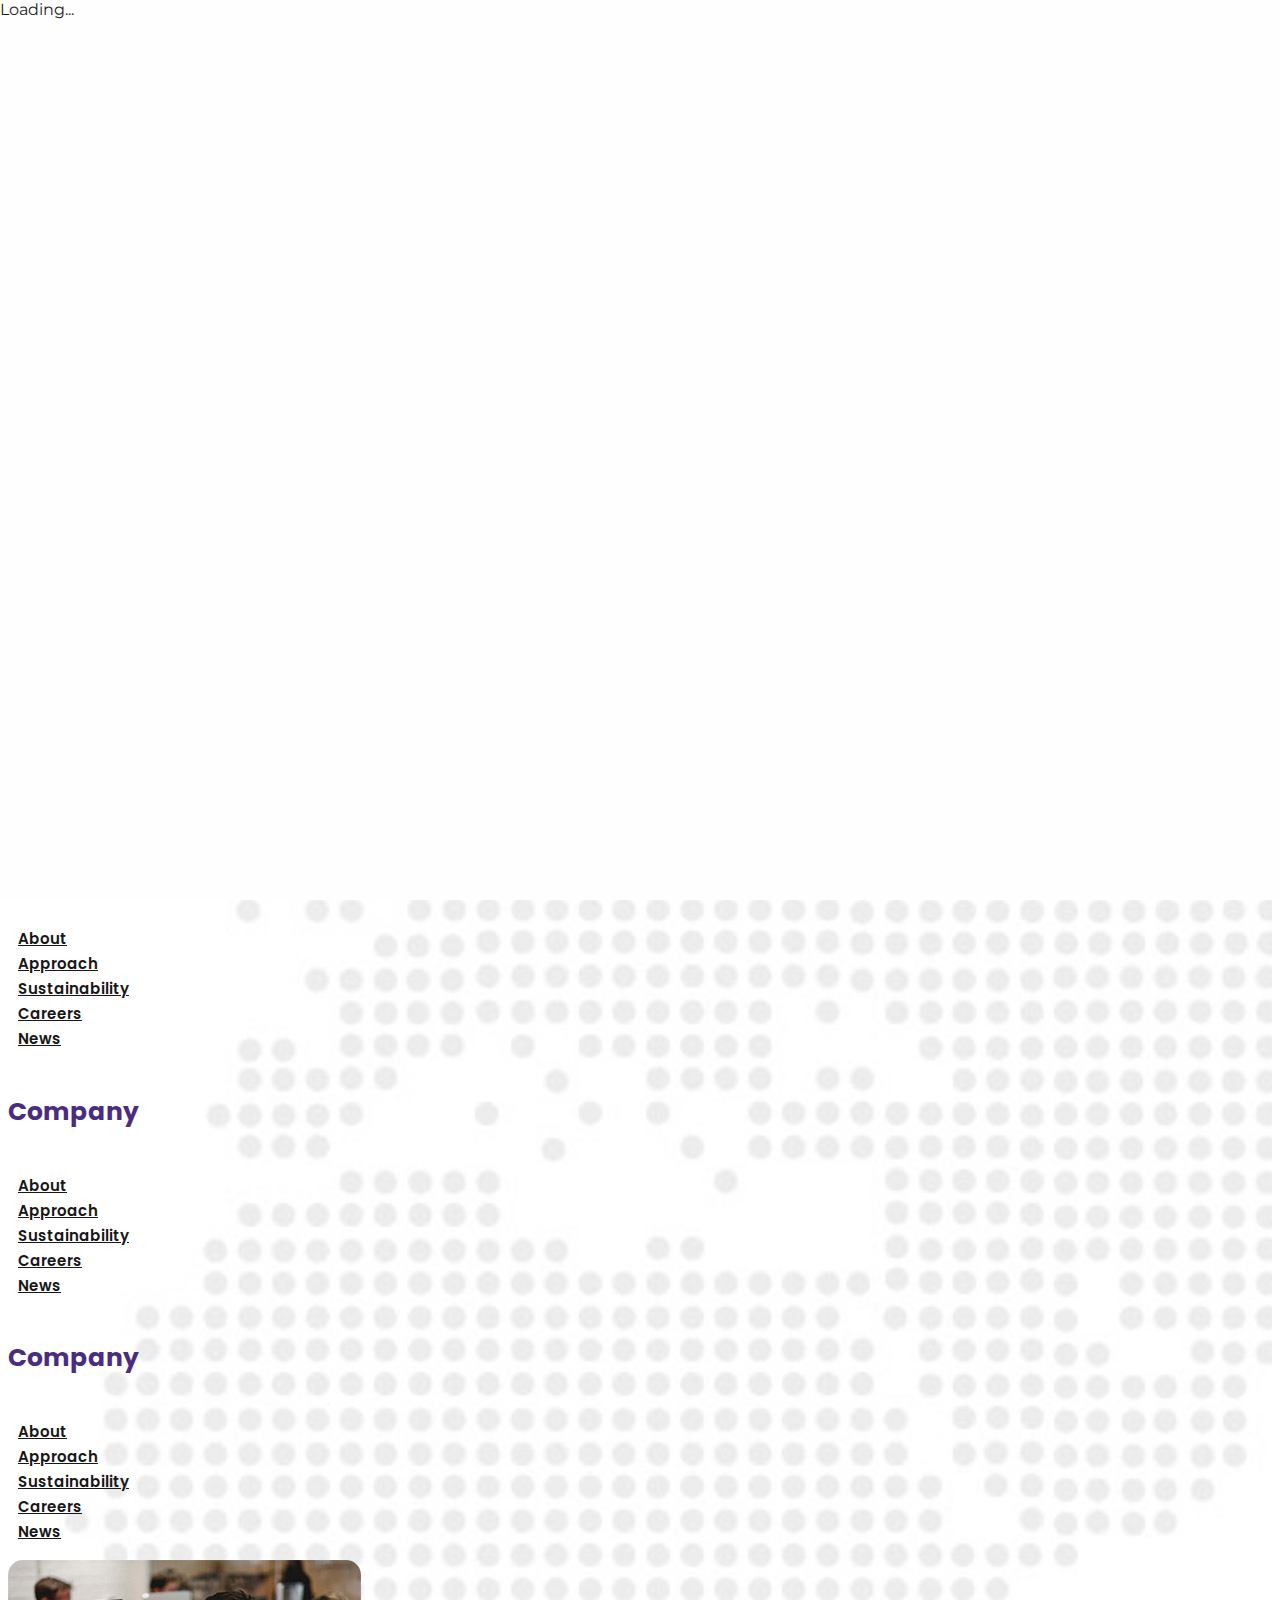
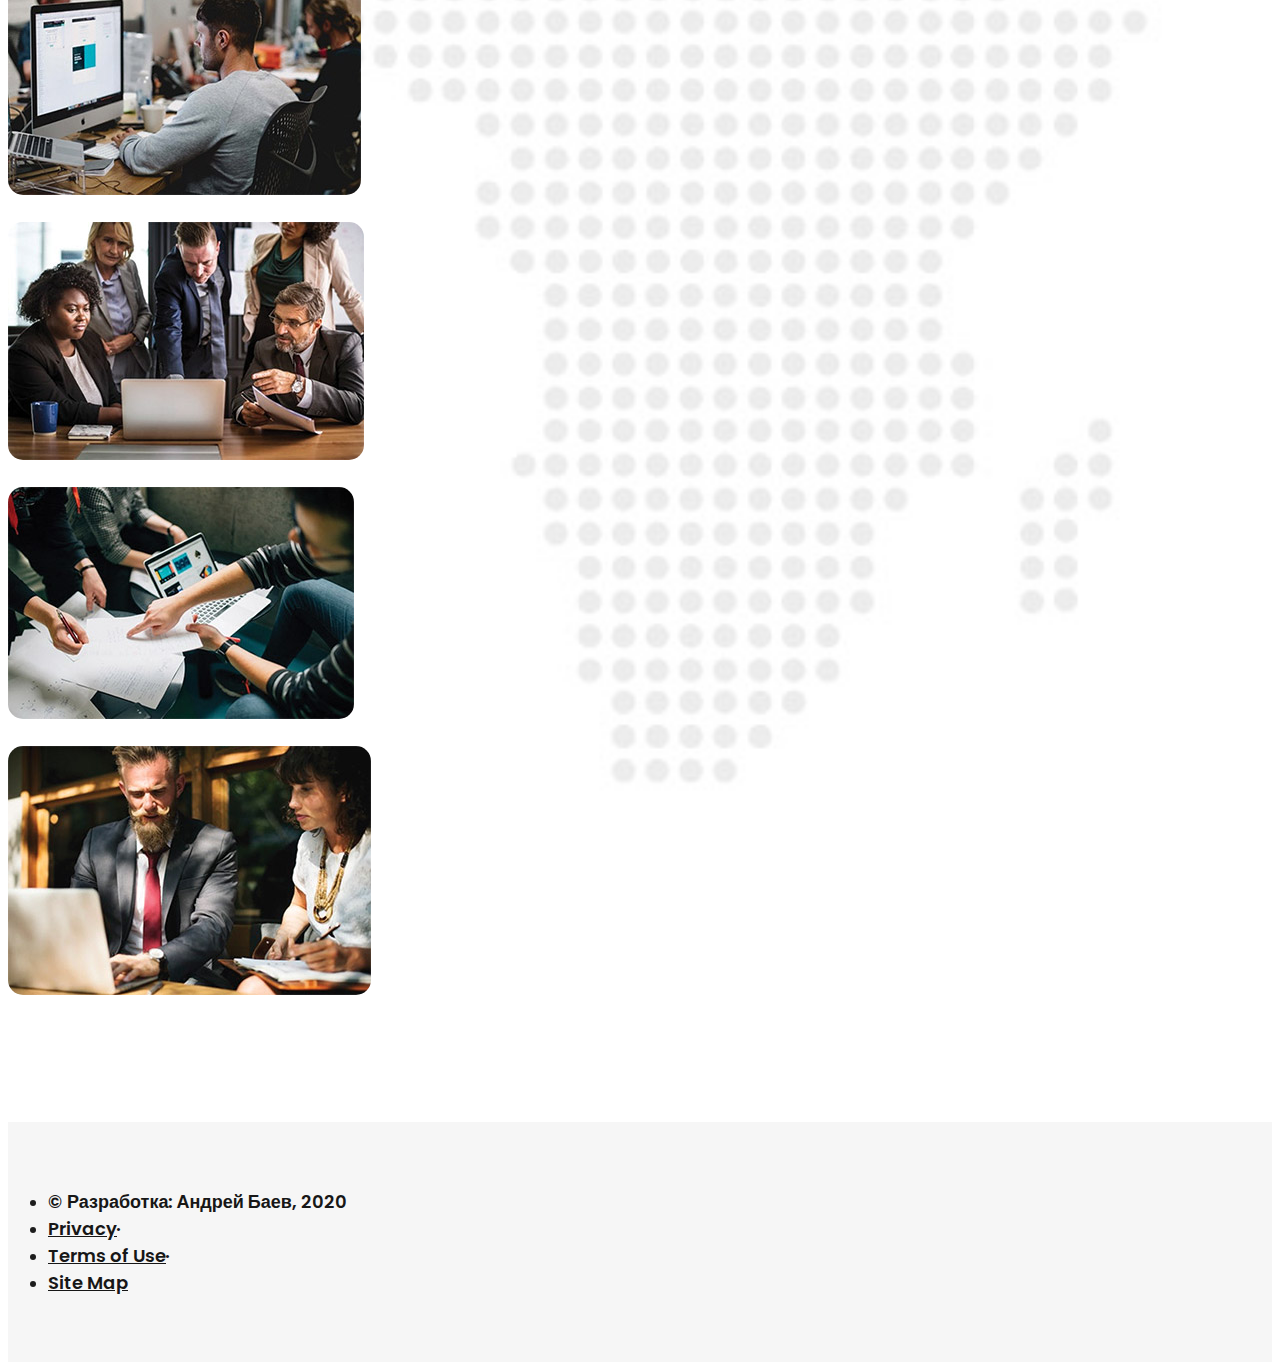
==== site/blog.html @ abc4abca "Lesson 26.0.0" ====
<!doctype html>
<html lang="en">
<head>
    <!-- Required meta tags -->
    <meta charset="utf-8">
    <meta name="viewport" content="width=device-width, initial-scale=1, shrink-to-fit=no">

    <!-- Bootstrap CSS -->
    <link rel="stylesheet" href="https://use.fontawesome.com/releases/v5.7.0/css/all.css" integrity="sha384-lZN37f5QGtY3VHgisS14W3ExzMWZxybE1SJSEsQp9S+oqd12jhcu+A56Ebc1zFSJ" crossorigin="anonymous">
    <link rel="stylesheet" href="https://cdn.jsdelivr.net/npm/bootstrap@4.5.3/dist/css/bootstrap.min.css" integrity="sha384-TX8t27EcRE3e/ihU7zmQxVncDAy5uIKz4rEkgIXeMed4M0jlfIDPvg6uqKI2xXr2" crossorigin="anonymous">
    <style>
        .preloader{
            position: fixed;
            top: 0;
            left: 0;
            right: 0;
            bottom: 0;
            z-index: 999;
            background-color: #fefefe;
        }
    </style>
    <link href="https://fonts.googleapis.com/css2?family=Montserrat:ital,wght@0,100;0,200;0,300;0,400;0,500;0,600;0,700;0,800;0,900;1,100;1,200;1,300;1,400;1,500;1,600;1,700;1,800;1,900&family=Poppins:ital,wght@0,100;0,200;0,300;0,400;0,500;0,600;0,700;0,800;0,900;1,100;1,200;1,300;1,500;1,600;1,700;1,800;1,900&display=swap" rel="stylesheet">
    <link rel="stylesheet" href="css/style.css">
    <link rel="stylesheet" href="css/baguetteBox.css">
    <title>Creative Agency</title>
</head>
<body>
<div class="preloader d-flex justify-content-center align-items-center">
    <div class="spinner-border text-danger" style="width: 10rem; height: 10rem; role="status" >
    <span class="sr-only">Loading...</span>
</div><!-----------END SPINNER--------------------->
</div><!----------------------------------------------END PRELOADER---------------------------------------------------->
<button class="scrollToTop"><i class="fas fa-angle-up"></i> </button>
<header >
    <nav class="navbar navbar-expand-lg navbar-dark bg-dark">
        <a class="navbar-brand" href="#"><img src="img/logo.png">BlueRex</a>
        <button class="navbar-toggler" type="button" data-toggle="collapse" data-target="#navbarSupportedContent" aria-controls="navbarSupportedContent" aria-expanded="false" aria-label="Toggle navigation">
            <i class="fas fa-bars"></i>
        </button>

        <div class="collapse navbar-collapse" id="navbarSupportedContent">
            <ul class="navbar-nav ml-auto">
                <li class="nav-item active">
                    <a class="nav-link" href="index.html">Home <span class="sr-only">(current)</span></a>
                </li>
                <li class="nav-item active">
                    <a class="nav-link" href="blog.html">Blog<span class="sr-only">(current)</span></a>
                </li>
                <li class="nav-item active">
                    <a class="nav-link" href="#">Features <span class="sr-only">(current)</span></a>
                </li>
                <li class="nav-item active">
                    <a class="nav-link" href="#">Product <span class="sr-only">(current)</span></a>
                </li>
                <li class="nav-item active">
                    <a class="nav-link" href="#">Rewiews <span class="sr-only">(current)</span></a>
                </li>
                <li class="nav-item active">
                    <a class="nav-link" href="#">Faq <span class="sr-only">(current)</span></a>
                </li>
                <li class="nav-item active">
                    <a class="nav-link" href="#">branding <span class="sr-only">(current)</span></a>
                <li class="nav-item active">

            </ul>

        </div>
    </nav>


</header><!--------------------------------END MAIN HEADER----------------------------------->
<section class="section-content">
    <div class="container">
        <div class="row">
            
        </div><!--------------------------END ROW------------------------------------>
    </div><!--------------------------------END CONTAINER-------------------------------->
</section>
<footer class="footer">
    <div class="container">
        <div class="row">
            <div class="col-md-6">
                <div class="container">
                    <div class="row">
                        <div class="col-6">
                            <h5>Company</h5>
                            <ul>
                                <li><a href="#">About</a> </li>
                                <li><a href="#">Approach</a> </li>
                                <li><a href="#">Sustainability</a> </li>
                                <li><a href="#">Careers</a> </li>
                                <li><a href="#">News</a> </li>
                            </ul>
                        </div>
                        <div class="col-6">
                            <h5>Company</h5>
                            <ul>
                                <li><a href="#">About</a> </li>
                                <li><a href="#">Approach</a> </li>
                                <li><a href="#">Sustainability</a> </li>
                                <li><a href="#">Careers</a> </li>
                                <li><a href="#">News</a> </li>
                            </ul>
                        </div>
                    </div><!--END ROW-->
                    <div class="row">
                        <div class="col-6">
                            <h5>Company</h5>
                            <ul>
                                <li><a href="#">About</a> </li>
                                <li><a href="#">Approach</a> </li>
                                <li><a href="#">Sustainability</a> </li>
                                <li><a href="#">Careers</a> </li>
                                <li><a href="#">News</a> </li>
                            </ul>
                        </div>
                        <div class="col-6">
                            <h5>Company</h5>
                            <ul>
                                <li><a href="#">About</a> </li>
                                <li><a href="#">Approach</a> </li>
                                <li><a href="#">Sustainability</a> </li>
                                <li><a href="#">Careers</a> </li>
                                <li><a href="#">News</a> </li>
                            </ul>
                        </div>
                    </div><!--END ROW-->
                </div><!---END CONTAINER-->
            </div><!----------------END COL------------------>
            <div class="col-md-6 footer-images">
                <div class="container">
                    <div class="row">
                        <div class="col-6"><img src="img/footerImage_1.jpg" alt="image-1"></div>
                        <div class="col-6"><img src="img/footerImage_2.jpg" alt="image-2"></div>
                    </div><!----------------------------End Row----------------------------->
                    <div class="row">
                        <div class="col-6"><img src="img/footerImage_3.jpg" alt="image-3"></div>
                        <div class="col-6"><img src="img/footerImage_4.jpg" alt="image-4"></div>
                    </div><!----------------------------End Row----------------------------->

                </div><!--end container-->

            </div><!----------------END COL-------------------->
        </div><!---------------END ROW------------------------>
    </div><!------------------End container---------------------------->
</footer><!----------------------------End Footer-------------------------------------->
<div class="copyright">
    <div class="container">
        <div class="row">
            <div class="col-md-12">
                <ul class="nav">
                    <li class="nav-item"><span class="nav-link">&copy; Разработка: Андрей Баев, 2020</span></li>
                    <li class="nav-item"><a class="nav-link" href="#">Privacy</a></li>
                    <li class="nav-item"><a class="nav-link" href="#">Terms of Use</a> </li>
                    <li class="nav-item"><a class="nav-link" href="#">Site Map</a> </li>
                </ul>
            </div>
        </div><!--end row-->
    </div><!---END CONTAINER--->
</div><!-----END COPYRIGHT----------->


<!-- Optional JavaScript; choose one of the two! -->

<!-- Option 1: jQuery and Bootstrap Bundle (includes Popper) -->

<script src="https://code.jquery.com/jquery-3.5.1.js" integrity="sha256-QWo7LDvxbWT2tbbQ97B53yJnYU3WhH/C8ycbRAkjPDc=" crossorigin="anonymous"></script>
<script src="https://cdn.jsdelivr.net/npm/popper.js@1.16.1/dist/umd/popper.min.js" integrity="sha384-9/reFTGAW83EW2RDu2S0VKaIzap3H66lZH81PoYlFhbGU+6BZp6G7niu735Sk7lN" crossorigin="anonymous"></script>
<script src="https://cdn.jsdelivr.net/npm/bootstrap@4.5.3/dist/js/bootstrap.min.js" integrity="sha384-w1Q4orYjBQndcko6MimVbzY0tgp4pWB4lZ7lr30WKz0vr/aWKhXdBNmNb5D92v7s" crossorigin="anonymous"></script>
<script src="js/main.js"></script>
<script src="js/baguetteBox.js"></script>
</body>
</html>
---- site/css/style.css ----
body{
    font-family: 'Montserrat', sans-serif;
    min-width: 320px;
    color: #1d1d1d;

}
img{
    max-width: 100%;
    height: auto;
}
section{
    padding: 100px  0;
}
h3{
    font-style: italic;
    font-size: 42px;
    font-family: 'Palatino Linotype', 'Book Antiqua' , Palatino, serif;
}
h4{
    font-weight: 600;
    font-size: 44px;
    margin-bottom: 20px;
}
/*==================================Header======================================================*/
.main-header{
    background: url("../img/main_1.jpg") center no-repeat;
    background-size: cover;
    height: 100vh;
    min-height: 700px;
    position: relative;
}
.main-header .navbar-toggler{
    color: #ffffff;
}
.main-header .navbar-brand, .main-header ul li a{
    color: #fff;
    font-weight: 600;
}
.main-header .navbar-brand{
    font-size: 41px;
}
.main-header ul li a{
    font-size: 17px;
}
.main-header ul li a::after{
    content: '';
    display: block;
    width: 100%;
    background-color: #fff;
    height: 1px;
    transform: scale(0);
    transition: all .3s;


}
.main-header ul li a:hover::after{
    transform: scale(1);
}
.main-header-text{
    position: absolute;
    top: 25%;
    left: 5%;
    max-width: 600px;
    color: #fff;
    padding: 25px;
}
.main-header-buttons{
    padding-left: 30px;
}
.btn{
    font-size: 15px;
    font-weight: 600;
    color: #fff;
    text-transform: uppercase;
}
.main-header-buttons .btn{
    height: 60px;
    padding-left: 40px;
    padding-right: 40px;
    margin-right: 20px;
    margin-top: 30px;
    opacity: 80%;
    box-shadow: 0 4px 16px rgba(0,0,0, .35);
    transition: all .5s;
}
.main-header-buttons .btn:hover{
    color: #fff;
    opacity: 1;
}
.btn-pink{
    background-color:#f42267 ;
}
.btn-violet{
    background-color: #69328e;
}
/*=========================================Section-Watch====================================*/
.section-watch {
    background: url("../img/map.jpg") center no-repeat;
    background-size: cover;
}
.section-watch h3, .section-watch h4{
    color: #484848;
}
.section-tabs .nav-pills{
    margin-bottom: 20px;
}
.section-tabs .nav-pills .nav-link{
    font-size: 13px;
    font-weight: 600;
    text-transform: uppercase;
    padding: 14px 30px;
    color: #484848;

}
.section-tabs .nav-pills .nav-item .nav-link.active{
    background-color: #f42267;
    color: #fff;
    box-shadow: 0 4px 16px rgba(0,0,0,.35);

}
.btn-shadow{
    box-shadow: 0 10px 0 #ff5990;
    border-radius: 10px;
    padding: 10px 25px;
    transition: all .5s;
}
.btn-shadow:hover{
    box-shadow: 0 5px 0 #ff5990;
    color: #fff;
    background-color: #da1757;
}
/*=================================Section-progress*=================================*/
.section-progress{
    background-color: #4b2d7f;
    color: #fff;
    font-size: 15px;
    padding: 0;
}
.section-progress i{
    font-size: 70px;
}
.section-progress .num{
    font-size: 50px;
    font-weight: 600;
    margin: 30px 0 20px;
}
.section-progress h4{
    font-size: 30px;
    height: 72px;
    overflow: hidden;
}
.section-progress .progress-item{
    padding-top: 80px;
    padding-bottom: 80px;
    transition: all .5s;
}
.section-progress .progress-item:hover{
    background-color: #3d2d69;
}

/*=================================Section-lets=================================*/
.section-lets{
    background: url("../img/story.png") center no-repeat;
    background-size: cover;
    color: #fff;
}

/*=================================section-design======================================*/
.section-design h3,
.section-design h4{
    color: #484848;
}
.section-design h3{
    font-size: 33px;
}
.section-design span i{
    font-size: 60px;
    background: linear-gradient(45deg, rgba(255,0,32,.7) 0%,rgba(68,26,130,.8) 100%);
    -webkit-background-clip: text;
    -webkit-text-fill-color: transparent;
    padding-left: 15px;
}
.section-design h2{
    font-size: 25px;
    font-weight: 600;
    color: #484848;
    margin: 10px 0;

}
.section-design p{
    font-size: 14px;
}
.embed-responsive{
    position: relative;
    border-radius: 10px;
}

#videoPlayBtn{
    width: 100%;
    height: 100%;
    z-index: 1000;
    position: absolute;
    top: 0;
    cursor: pointer;
    background: url(../img/play.png) center no-repeat;
}
/*=========================================Section-works========================================*/
.section-work{
    background-color: #f1f1f1;
}

.section-work .nav-pills{
    margin: 30px 0;
}
.gallery-item{
    margin-bottom: 20px;
}
.gallery a img{
    transition: all .5s;
}
.gallery a:hover img{
    box-shadow: 0 14px 30px -15px rgba(0, 0, 0, .75);
}
/*============================================Section-brands=========================================*/
.section-brands{
    background-color: #46317c;
}
.section-brands a{
    display: block;
    margin-top: 25px;
    margin-bottom: 25px;
}
/*============================================Section-reviews=========================================*/
.section-reviews{
    background: url("../img/bacground_review.jpg") center no-repeat;
    background-size: cover;
    padding-top: 20px;
    padding-bottom: 0;
}
.section-reviews .carousel-caption{
    top: 5%;
    bottom: auto;
    text-align: left;
}
.section-reviews .blockquote{
    font-style: italic;
    font-weight: 500;
    font-size: 22px;
    position: relative;
    padding-left: 40px;
    margin-top: 70px;
}
.section-reviews .blockquote::before{
    content: '\201C';
    float: left;
    font-size: 150px;
    font-weight: 500;
    font-style: italic;
    color: #f42267;
    position: absolute;
    top: -80px;
    left: -33px;
}
/*============================================Section-form=========================================*/
.section-form{
    background: url("../img/background_fofm.jpg") center no-repeat;
    background-size: cover;
    color: #ffffff;

}
.section-form h5{
    font-size: 30px;
    font-weight: 600;
    margin-bottom: 20px;
}
.section-form form{
    margin-top: 50px;
}
.section-form .btn-violet{
    background-color: #4b2d7f;
}
.btn-violet.btn-shadow{
    box-shadow: 0 7px 0px #a57ee9;
}
.btn-violet.btn-shadow:hover{
    background: #3a2362;
    box-shadow: 0 5px 0px #a57ee9;
}
.section-form .form-control{
    height: 51px;
    background-color: rgba(255,255,255,.35);
    color: #fff;
    border: 0;
    padding-left: 40px;
    padding-right: 40px;
    margin-bottom: 20px;
}
.section-form .form-control::placeholder{
    color: #fff;
}
.section-form .form-control:focus{
    box-shadow: 0 0 0 .2rem rgba(255,255,255,.25);
}
/*==============================section-social==================================*/
.section-social{
    background-color: #46317c;
    color: #fff;
}
.section-social h5{
    font-size: 30px;
    font-weight: 600;
}
.section-social a{
    color: #fff;
    display: block;
    margin-bottom: 20px;
}
/*=============================================FOOTER======================================================*/
.footer {
    background: url("../img/map.jpg") center no-repeat;
    background-size: cover;
    padding: 100px 0;
    font-family: Poppins, sans-serif;

}
.footer h5{
    font-size: 25px;
    color: #4b2d7f;
    font-weight: 700;
}
.footer ul{
    list-style: none;
    padding-left: 10px;

}
.footer ul li a{
    font-size: 15px;
    font-weight: 600;
    color: #171717;
}
.footer-images img{
    margin-bottom: 20px;
    border-radius: 15px;
}
.copyright{
    background-color: #f6f6f6;
    padding: 50px 0;
    font-family: Poppins, sans-serif;
}
.copyright a, .copyright span{
    color: #171717;
    font-size: 18px;
    font-weight: 600;
    position: relative;
}
.copyright a:hover{
    text-decoration: underline;

}
.copyright li a::after,.copyright li span::after{
    content: '\00B7';
    position: absolute;
    right: -3px;
}
.copyright li:last-child a::after,.copyright :last-child span::after{
    content: '';
}
/*========================================TO TOP======================================*/
.scrollToTop{
    position: fixed;
    bottom: 60px;
    right: 50px;
    border-radius: 4px;
    display: none;
    font-size: 32px;
    height: 50px;
    width: 50px;
    z-index: 1001;
    color: #fff;
    transition: all .5s;
    background-color: #da1757;
    border: 0;
    cursor: pointer;
}
.scrollToTop:hover{
    background-color: #fff;
    text-decoration: none;
    outline: none;
    color: #da1757;
    border: 1px solid #da1757;
}














/*  Large Device, Wide screens */
@media only screen and (max-width: 1200px) {

}

/* Medium Device, Desktops */
@media only screen and (max-width : 992px) {
    .main-header-text{
        background-color: rgba(0,0,0,.3);
    }
    section,
    .footer{
        padding: 50px 0;
    }
    .copyright{
        padding: 25px 0;
    }
    .section-reviews h3,
    .section-reviews h4{
        font-size: 25px;
    }
    .section-reviews .blockquote{
        font-size: 17px;
        padding-left: 20px;
        margin-top: 40px;
    }
    .section-reviews .blockquote::before{
        font-size: 100px;
        top: -40px;
    }
}

@media only screen and (max-width: 991px) {
    .main-header .navbar-nav{
        background: linear-gradient(45deg, #ed1b33 0%,#442e82 100%); /* W3C, IE10+, FF16+, Chrome26+, Opera12+, Safari7+ */
        position: relative;
        z-index: 1;
        padding: 0 15px;
    }
}



/* Small Devices, Tablets */
@media only screen and (max-width: 768px) {
    .main-header-text{
        left: 0;
        margin: 0 20px;
        max-width: 100%;
    }
    h3, h4{
        font-size: 30px;
    }
    .section-progress .progress-item{
        padding-top: 40px;
        padding-bottom: 40px;
    }

}
@media only screen and (max-width: 600px) {
    .main-header-text{
        top: 90px;
    }
    .main-header-buttons .btn{
        display: block;
        width: 100%;
        margin-bottom: 5px;

    }
    .main-header-buttons .btn:last-child{
        margin-top: 0;
        margin-bottom: 15px;
    }
    .btn-shadow{
        box-shadow: 0 5px 0 #ff5990;
        border-radius: 10px;
        padding: 10px 15px;
        transition: all .5s;

    }

    @media only screen and (max-width: 576px ){
        .section-reviews .carousel-caption{
            position:static;
            width: 70%;
            margin: auto;
        }
    }
}


    /* Extra Small Devices, Phones */
    @media only screen and (max-width: 480px) {
        .section-tabs .nav-pills .nav-link{
            padding: 8px 16px;

        }
        .section-tabs .nav-pills .nav-item{
            width: 100%;
            text-align: center;
        }

    }
    @media only screen and (max-width: 380px) {
        .main-header .navbar-brand {
            font-size: 30px;
        }


    }
---- site/css/baguetteBox.css ----
/*!
 * baguetteBox.js
 * @author  feimosi
 * @version 1.11.1
 * @url https://github.com/feimosi/baguetteBox.js
 */#baguetteBox-overlay{display:none;opacity:0;position:fixed;overflow:hidden;top:0;left:0;width:100%;height:100%;z-index:1000000;background-color:#222;background-color:rgba(0,0,0,.8);-webkit-transition:opacity .5s ease;transition:opacity .5s ease}#baguetteBox-overlay.visible{opacity:1}#baguetteBox-overlay .full-image{display:inline-block;position:relative;width:100%;height:100%;text-align:center}#baguetteBox-overlay .full-image figure{display:inline;margin:0;height:100%}#baguetteBox-overlay .full-image img{display:inline-block;width:auto;height:auto;max-height:100%;max-width:100%;vertical-align:middle;-webkit-box-shadow:0 0 8px rgba(0,0,0,.6);-moz-box-shadow:0 0 8px rgba(0,0,0,.6);box-shadow:0 0 8px rgba(0,0,0,.6)}#baguetteBox-overlay .full-image figcaption{display:block;position:absolute;bottom:0;width:100%;text-align:center;line-height:1.8;white-space:normal;color:#ccc;background-color:#000;background-color:rgba(0,0,0,.6);font-family:sans-serif}#baguetteBox-overlay .full-image:before{content:"";display:inline-block;height:50%;width:1px;margin-right:-1px}#baguetteBox-slider{position:absolute;left:0;top:0;height:100%;width:100%;white-space:nowrap;-webkit-transition:left .4s ease,-webkit-transform .4s ease;transition:left .4s ease,-webkit-transform .4s ease;transition:left .4s ease,transform .4s ease;transition:left .4s ease,transform .4s ease,-webkit-transform .4s ease,-moz-transform .4s ease}#baguetteBox-slider.bounce-from-right{-webkit-animation:bounceFromRight .4s ease-out;animation:bounceFromRight .4s ease-out}#baguetteBox-slider.bounce-from-left{-webkit-animation:bounceFromLeft .4s ease-out;animation:bounceFromLeft .4s ease-out}@-webkit-keyframes bounceFromRight{0%,100%{margin-left:0}50%{margin-left:-30px}}@keyframes bounceFromRight{0%,100%{margin-left:0}50%{margin-left:-30px}}@-webkit-keyframes bounceFromLeft{0%,100%{margin-left:0}50%{margin-left:30px}}@keyframes bounceFromLeft{0%,100%{margin-left:0}50%{margin-left:30px}}.baguetteBox-button#next-button,.baguetteBox-button#previous-button{top:50%;top:calc(50% - 30px);width:44px;height:60px}.baguetteBox-button{position:absolute;cursor:pointer;outline:0;padding:0;margin:0;border:0;-moz-border-radius:15%;border-radius:15%;background-color:#323232;background-color:rgba(50,50,50,.5);color:#ddd;font:1.6em sans-serif;-webkit-transition:background-color .4s ease;transition:background-color .4s ease}.baguetteBox-button:focus,.baguetteBox-button:hover{background-color:rgba(50,50,50,.9)}.baguetteBox-button#next-button{right:2%}.baguetteBox-button#previous-button{left:2%}.baguetteBox-button#close-button{top:20px;right:2%;right:calc(2% + 6px);width:30px;height:30px}.baguetteBox-button svg{position:absolute;left:0;top:0}.baguetteBox-spinner{width:40px;height:40px;display:inline-block;position:absolute;top:50%;left:50%;margin-top:-20px;margin-left:-20px}.baguetteBox-double-bounce1,.baguetteBox-double-bounce2{width:100%;height:100%;-moz-border-radius:50%;border-radius:50%;background-color:#fff;opacity:.6;position:absolute;top:0;left:0;-webkit-animation:bounce 2s infinite ease-in-out;animation:bounce 2s infinite ease-in-out}.baguetteBox-double-bounce2{-webkit-animation-delay:-1s;animation-delay:-1s}@-webkit-keyframes bounce{0%,100%{-webkit-transform:scale(0);transform:scale(0)}50%{-webkit-transform:scale(1);transform:scale(1)}}@keyframes bounce{0%,100%{-webkit-transform:scale(0);-moz-transform:scale(0);transform:scale(0)}50%{-webkit-transform:scale(1);-moz-transform:scale(1);transform:scale(1)}}
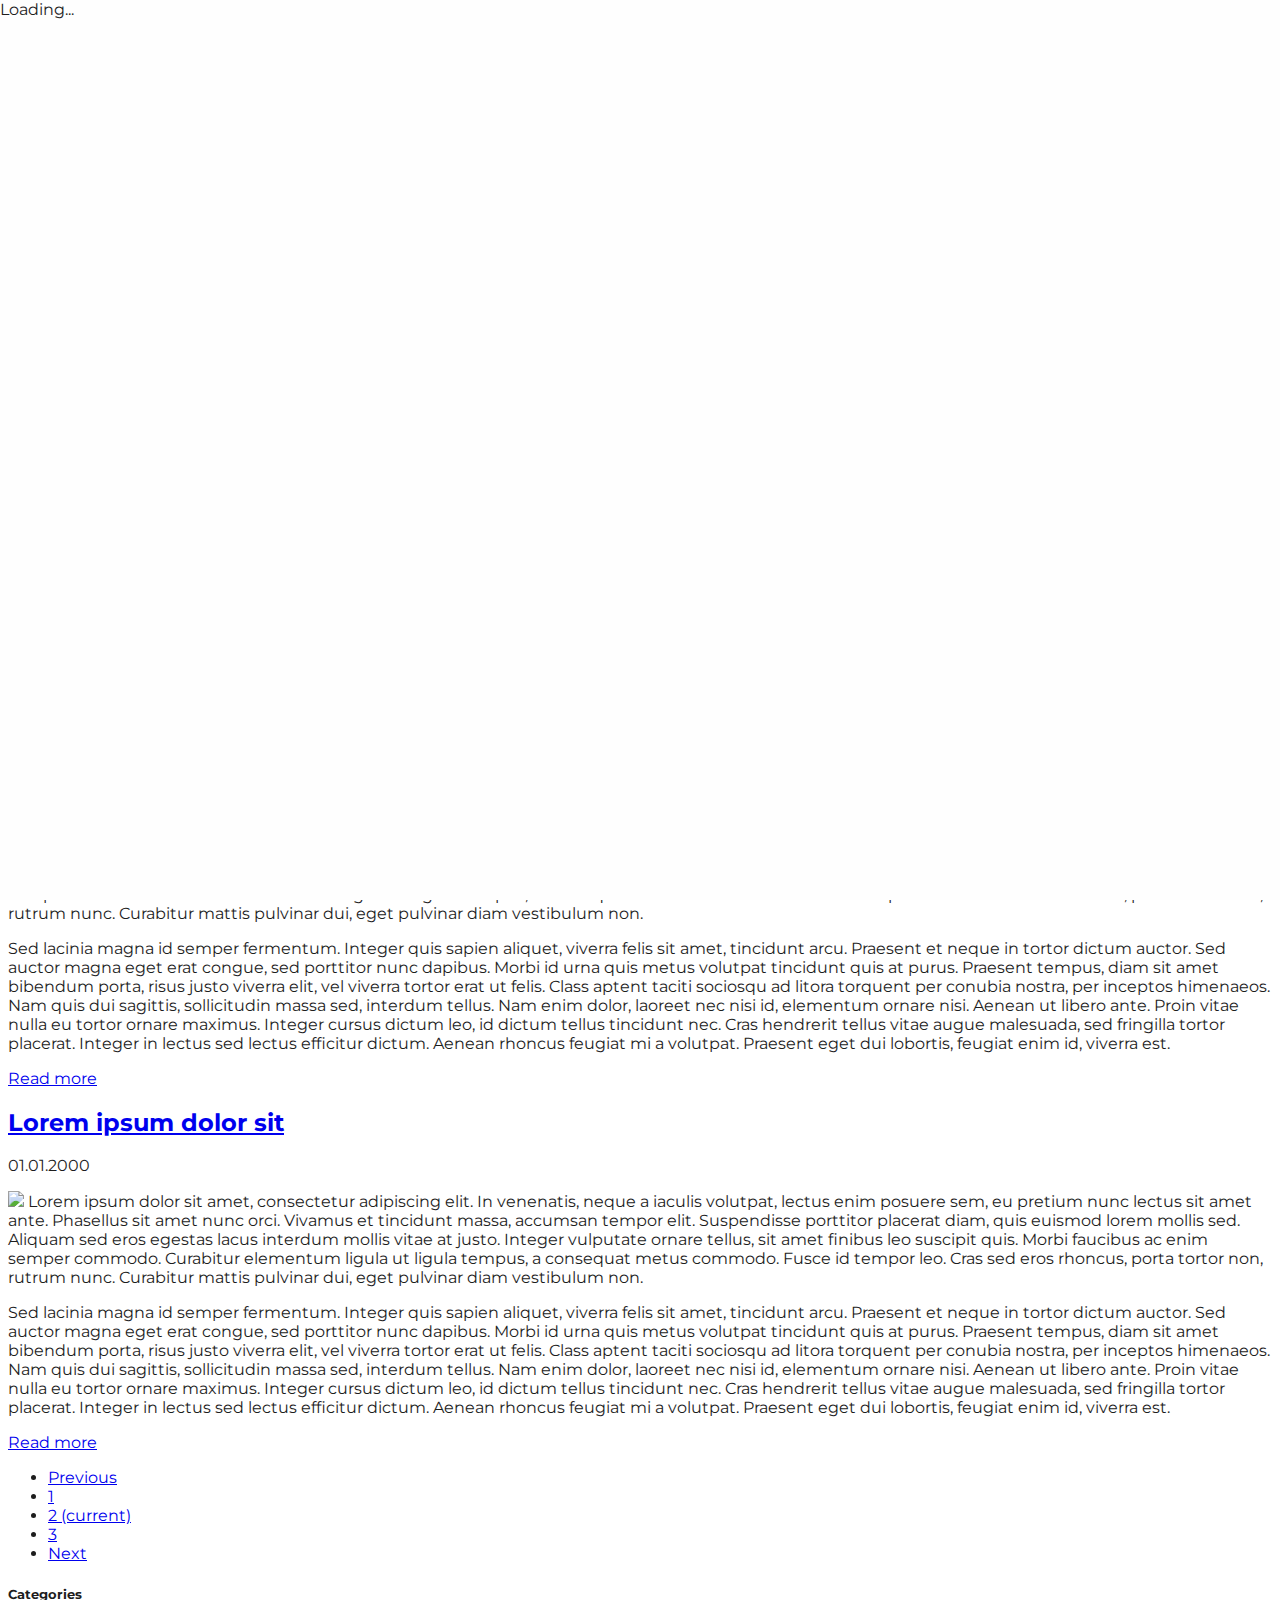
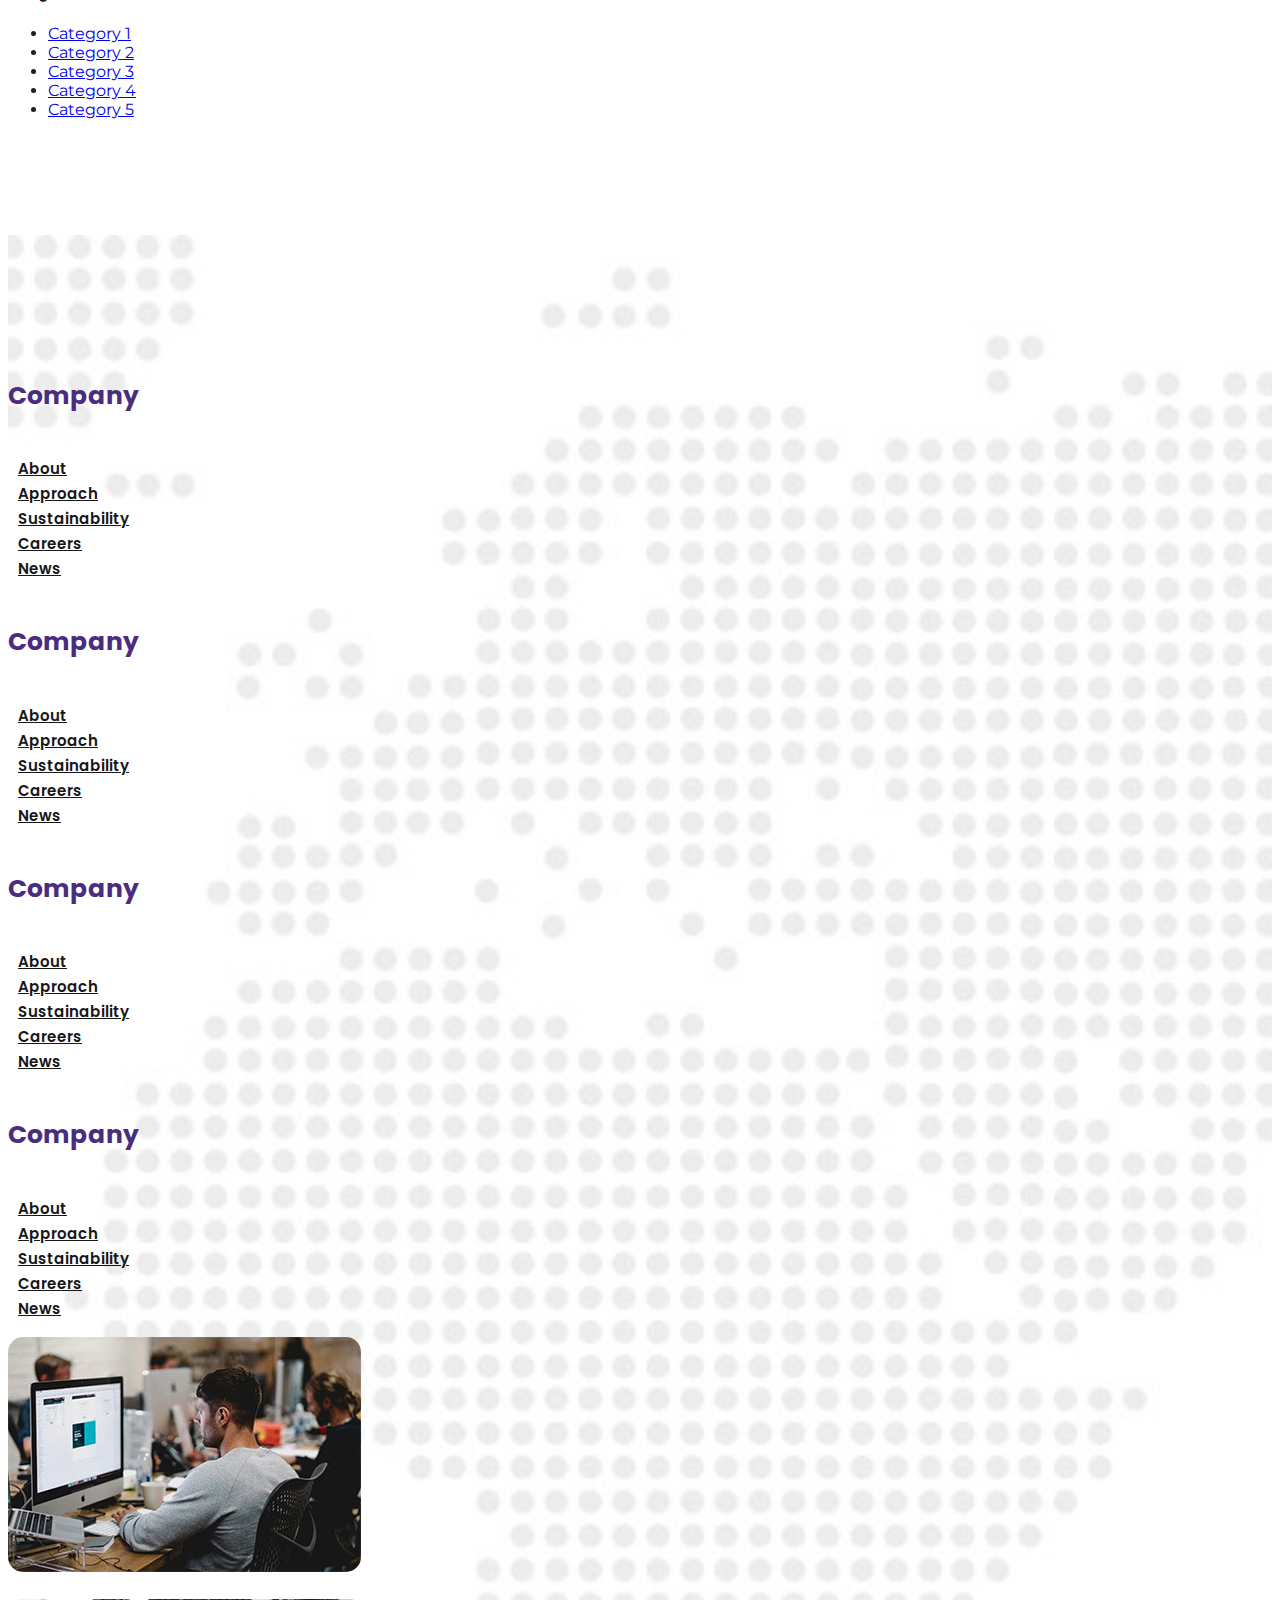
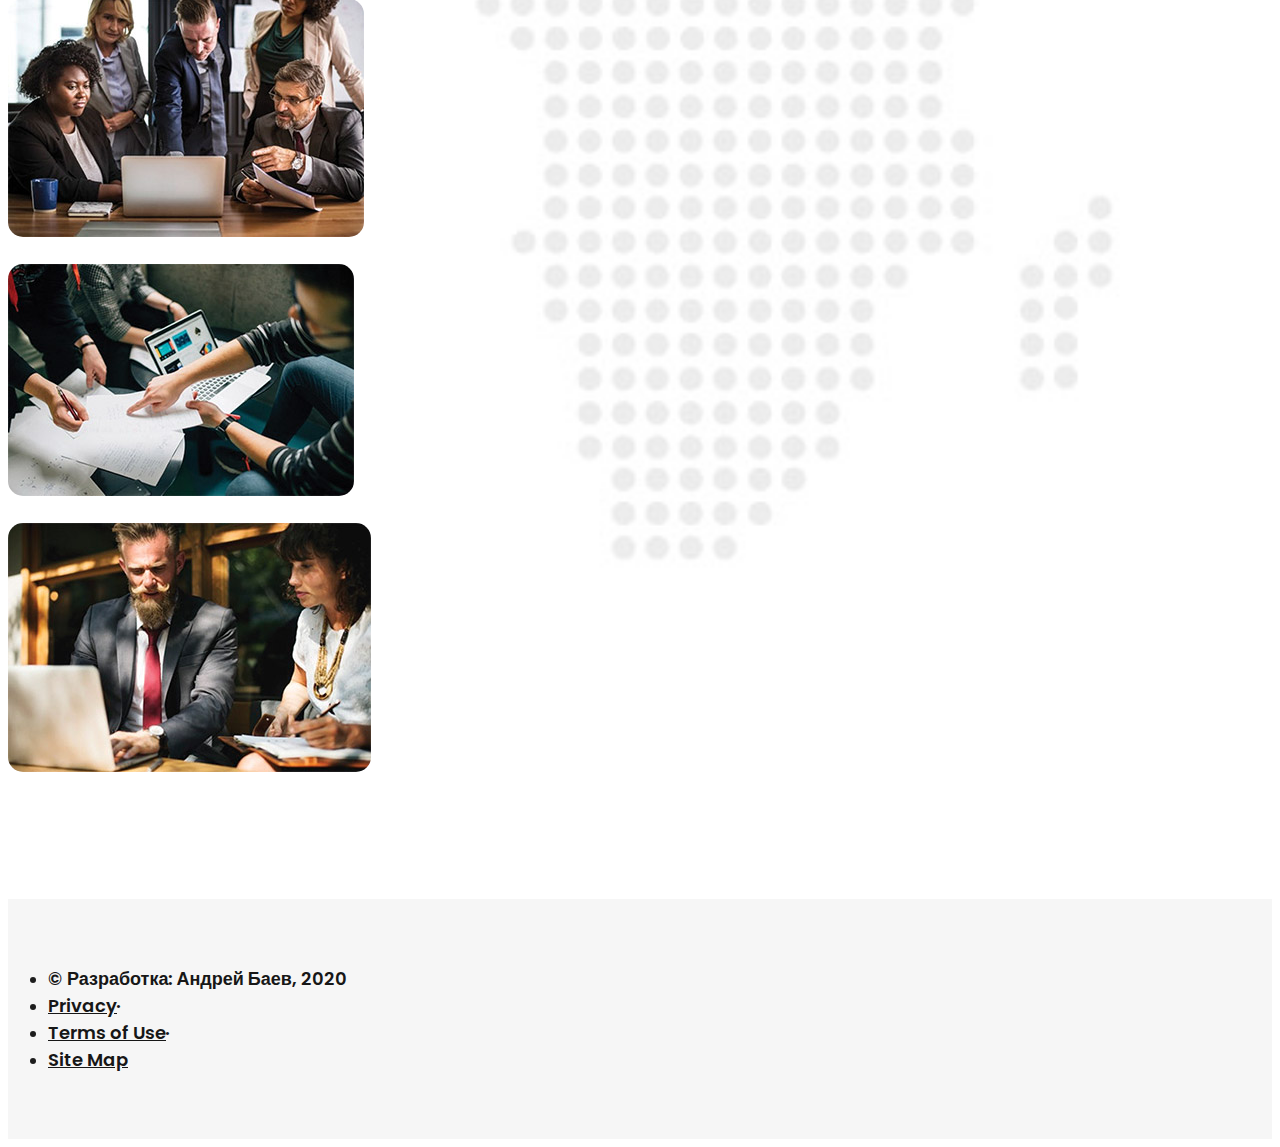
==== commit b842d021: "Lesson 26.1.0" ====
--- a/site/blog.html
+++ b/site/blog.html
@@ -72,7 +72,80 @@
 <section class="section-content">
     <div class="container">
         <div class="row">
-            
+            <div class="col-md-8">
+                <article class="article-preview">
+                    <h2><a href="single.html">Lorem ipsum dolor sit</a> </h2>
+                    <p><span class="article-date"><i class="far fa-calendar-alt"></i>01.01.2000</span> </p>
+                    <div class="article-excerpt">
+                        <p><a href="single.html"><img src="https://picsum.photos/id/1/250/170" class="thumb"></a>
+                            Lorem ipsum dolor sit amet, consectetur adipiscing elit. In venenatis, neque a iaculis volutpat, lectus enim posuere sem, eu pretium nunc lectus sit amet ante. Phasellus sit amet nunc orci. Vivamus et tincidunt massa, accumsan tempor elit. Suspendisse porttitor placerat diam, quis euismod lorem mollis sed. Aliquam sed eros egestas lacus interdum mollis vitae at justo. Integer vulputate ornare tellus, sit amet finibus leo suscipit quis. Morbi faucibus ac enim semper commodo. Curabitur elementum ligula ut ligula tempus, a consequat metus commodo. Fusce id tempor leo. Cras sed eros rhoncus, porta tortor non, rutrum nunc. Curabitur mattis pulvinar dui, eget pulvinar diam vestibulum non.
+                        </p>
+                        <p>
+                            Sed lacinia magna id semper fermentum. Integer quis sapien aliquet, viverra felis sit amet, tincidunt arcu. Praesent et neque in tortor dictum auctor. Sed auctor magna eget erat congue, sed porttitor nunc dapibus. Morbi id urna quis metus volutpat tincidunt quis at purus. Praesent tempus, diam sit amet bibendum porta, risus justo viverra elit, vel viverra tortor erat ut felis. Class aptent taciti sociosqu ad litora torquent per conubia nostra, per inceptos himenaeos. Nam quis dui sagittis, sollicitudin massa sed, interdum tellus. Nam enim dolor, laoreet nec nisi id, elementum ornare nisi. Aenean ut libero ante. Proin vitae nulla eu tortor ornare maximus. Integer cursus dictum leo, id dictum tellus tincidunt nec. Cras hendrerit tellus vitae augue malesuada, sed fringilla tortor placerat. Integer in lectus sed lectus efficitur dictum. Aenean rhoncus feugiat mi a volutpat. Praesent eget dui lobortis, feugiat enim id, viverra est.
+                        </p>
+                        <p>
+                            <a href="single.html" class="more">Read more</a>
+                        </p>
+                    </div>
+                </article><!-----------------END ARTICLE-PREVIEW---------------------->
+                <article class="article-preview">
+                    <h2><a href="single.html">Lorem ipsum dolor sit</a> </h2>
+                    <p><span class="article-date"><i class="far fa-calendar-alt"></i>01.01.2000</span> </p>
+                    <div class="article-excerpt">
+                        <p><a href="single.html"><img src="https://picsum.photos/id/1/250/170" class="thumb"></a>
+                            Lorem ipsum dolor sit amet, consectetur adipiscing elit. In venenatis, neque a iaculis volutpat, lectus enim posuere sem, eu pretium nunc lectus sit amet ante. Phasellus sit amet nunc orci. Vivamus et tincidunt massa, accumsan tempor elit. Suspendisse porttitor placerat diam, quis euismod lorem mollis sed. Aliquam sed eros egestas lacus interdum mollis vitae at justo. Integer vulputate ornare tellus, sit amet finibus leo suscipit quis. Morbi faucibus ac enim semper commodo. Curabitur elementum ligula ut ligula tempus, a consequat metus commodo. Fusce id tempor leo. Cras sed eros rhoncus, porta tortor non, rutrum nunc. Curabitur mattis pulvinar dui, eget pulvinar diam vestibulum non.
+                        </p>
+                        <p>
+                            Sed lacinia magna id semper fermentum. Integer quis sapien aliquet, viverra felis sit amet, tincidunt arcu. Praesent et neque in tortor dictum auctor. Sed auctor magna eget erat congue, sed porttitor nunc dapibus. Morbi id urna quis metus volutpat tincidunt quis at purus. Praesent tempus, diam sit amet bibendum porta, risus justo viverra elit, vel viverra tortor erat ut felis. Class aptent taciti sociosqu ad litora torquent per conubia nostra, per inceptos himenaeos. Nam quis dui sagittis, sollicitudin massa sed, interdum tellus. Nam enim dolor, laoreet nec nisi id, elementum ornare nisi. Aenean ut libero ante. Proin vitae nulla eu tortor ornare maximus. Integer cursus dictum leo, id dictum tellus tincidunt nec. Cras hendrerit tellus vitae augue malesuada, sed fringilla tortor placerat. Integer in lectus sed lectus efficitur dictum. Aenean rhoncus feugiat mi a volutpat. Praesent eget dui lobortis, feugiat enim id, viverra est.
+                        </p>
+                        <p>
+                            <a href="single.html" class="more">Read more</a>
+                        </p>
+                    </div>
+                </article><!-----------------END ARTICLE-PREVIEW---------------------->
+                <article class="article-preview">
+                    <h2><a href="single.html">Lorem ipsum dolor sit</a> </h2>
+                    <p><span class="article-date"><i class="far fa-calendar-alt"></i>01.01.2000</span> </p>
+                    <div class="article-excerpt">
+                        <p><a href="single.html"><img src="https://picsum.photos/id/1/250/170" class="thumb"></a>
+                            Lorem ipsum dolor sit amet, consectetur adipiscing elit. In venenatis, neque a iaculis volutpat, lectus enim posuere sem, eu pretium nunc lectus sit amet ante. Phasellus sit amet nunc orci. Vivamus et tincidunt massa, accumsan tempor elit. Suspendisse porttitor placerat diam, quis euismod lorem mollis sed. Aliquam sed eros egestas lacus interdum mollis vitae at justo. Integer vulputate ornare tellus, sit amet finibus leo suscipit quis. Morbi faucibus ac enim semper commodo. Curabitur elementum ligula ut ligula tempus, a consequat metus commodo. Fusce id tempor leo. Cras sed eros rhoncus, porta tortor non, rutrum nunc. Curabitur mattis pulvinar dui, eget pulvinar diam vestibulum non.
+                        </p>
+                        <p>
+                            Sed lacinia magna id semper fermentum. Integer quis sapien aliquet, viverra felis sit amet, tincidunt arcu. Praesent et neque in tortor dictum auctor. Sed auctor magna eget erat congue, sed porttitor nunc dapibus. Morbi id urna quis metus volutpat tincidunt quis at purus. Praesent tempus, diam sit amet bibendum porta, risus justo viverra elit, vel viverra tortor erat ut felis. Class aptent taciti sociosqu ad litora torquent per conubia nostra, per inceptos himenaeos. Nam quis dui sagittis, sollicitudin massa sed, interdum tellus. Nam enim dolor, laoreet nec nisi id, elementum ornare nisi. Aenean ut libero ante. Proin vitae nulla eu tortor ornare maximus. Integer cursus dictum leo, id dictum tellus tincidunt nec. Cras hendrerit tellus vitae augue malesuada, sed fringilla tortor placerat. Integer in lectus sed lectus efficitur dictum. Aenean rhoncus feugiat mi a volutpat. Praesent eget dui lobortis, feugiat enim id, viverra est.
+                        </p>
+                        <p>
+                            <a href="single.html" class="more">Read more</a>
+                        </p>
+                    </div>
+                </article><!-----------------END ARTICLE-PREVIEW---------------------->
+                <nav aria-label="...">
+                    <ul class="pagination">
+                        <li class="page-item disabled">
+                            <a class="page-link" href="#" tabindex="-1" aria-disabled="true">Previous</a>
+                        </li>
+                        <li class="page-item"><a class="page-link" href="#">1</a></li>
+                        <li class="page-item active" aria-current="page">
+                            <a class="page-link" href="#">2 <span class="sr-only">(current)</span></a>
+                        </li>
+                        <li class="page-item"><a class="page-link" href="#">3</a></li>
+                        <li class="page-item">
+                            <a class="page-link" href="#">Next</a>
+                        </li>
+                    </ul>
+                </nav>
+            </div>
+            <div class="col-md-4">
+                <div class="sidebar-widget widget-category">
+                    <h5>Categories</h5>
+                    <ul>
+                        <li><a href="#">Category 1</a> </li>
+                        <li><a href="#">Category 2</a> </li>
+                        <li><a href="#">Category 3</a> </li>
+                        <li><a href="#">Category 4</a> </li>
+                        <li><a href="#">Category 5</a> </li>
+                    </ul>
+                </div>
+            </div>
         </div><!--------------------------END ROW------------------------------------>
     </div><!--------------------------------END CONTAINER-------------------------------->
 </section>
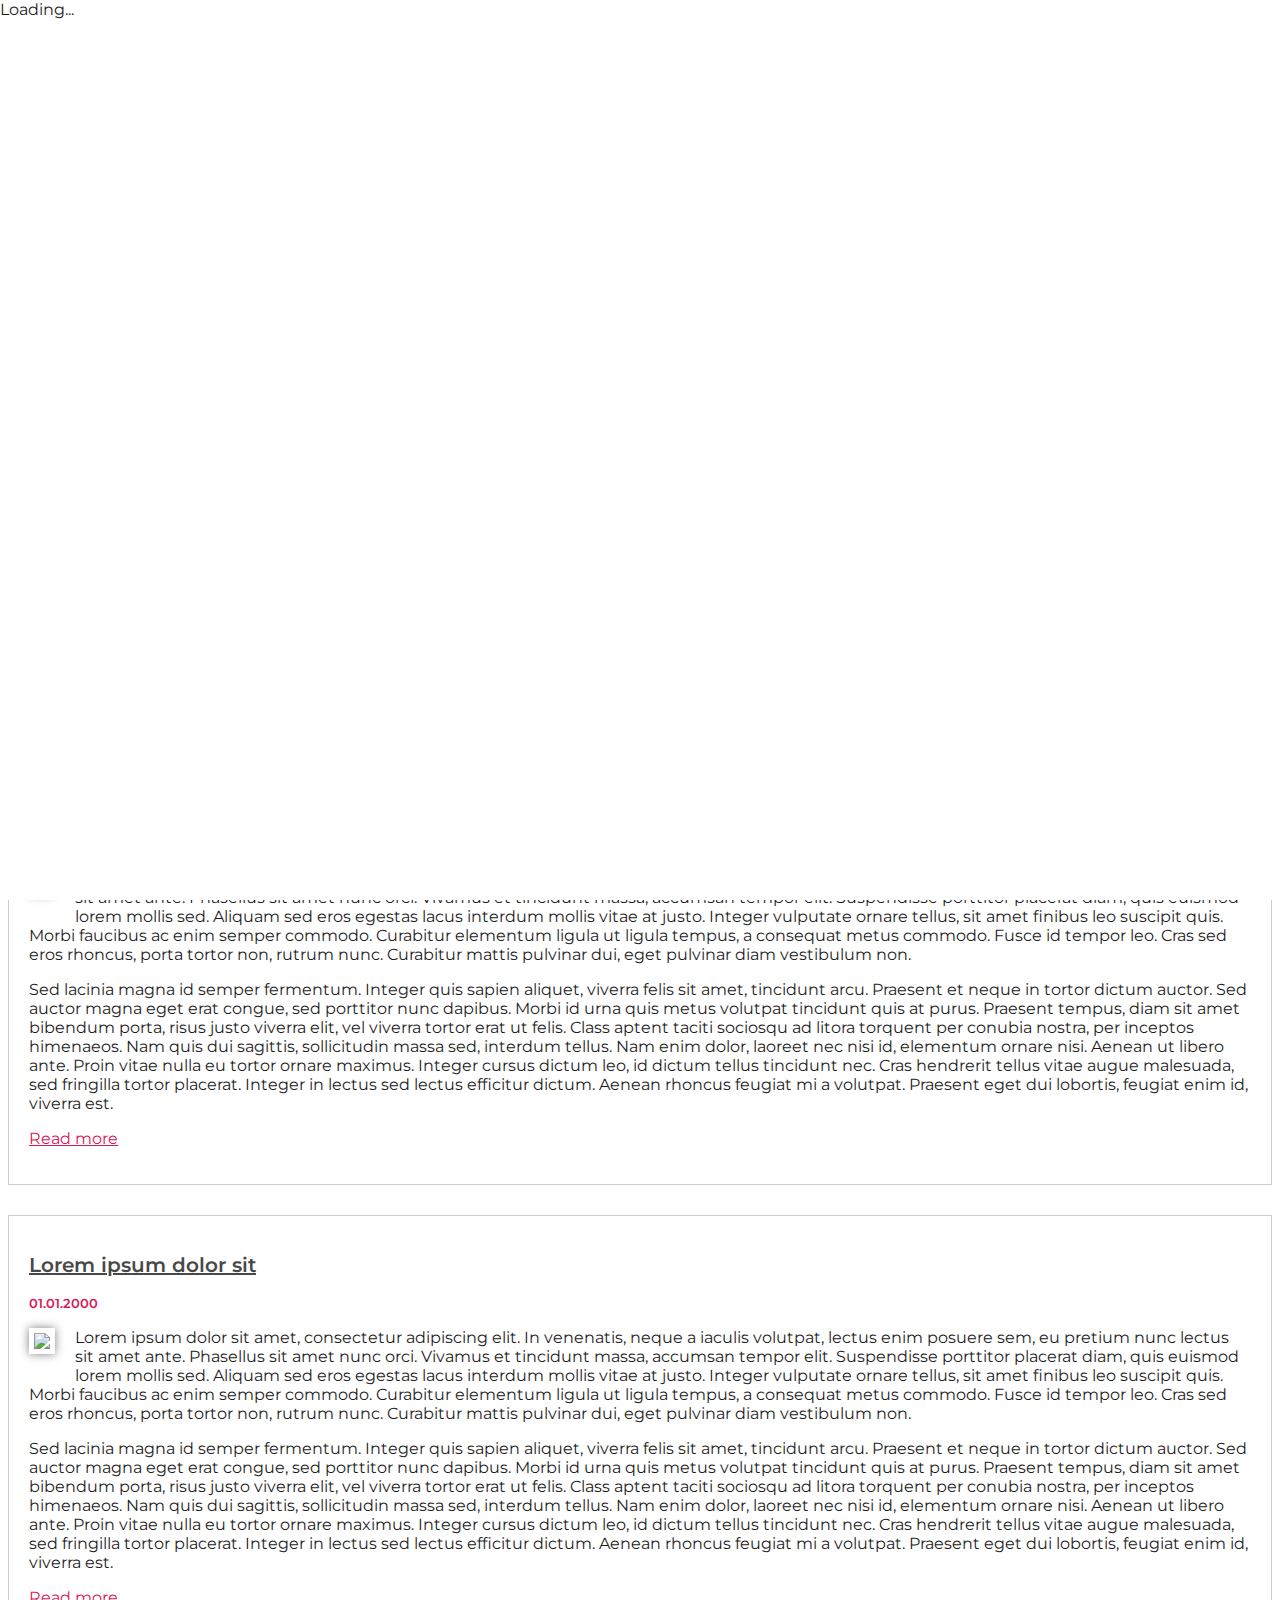
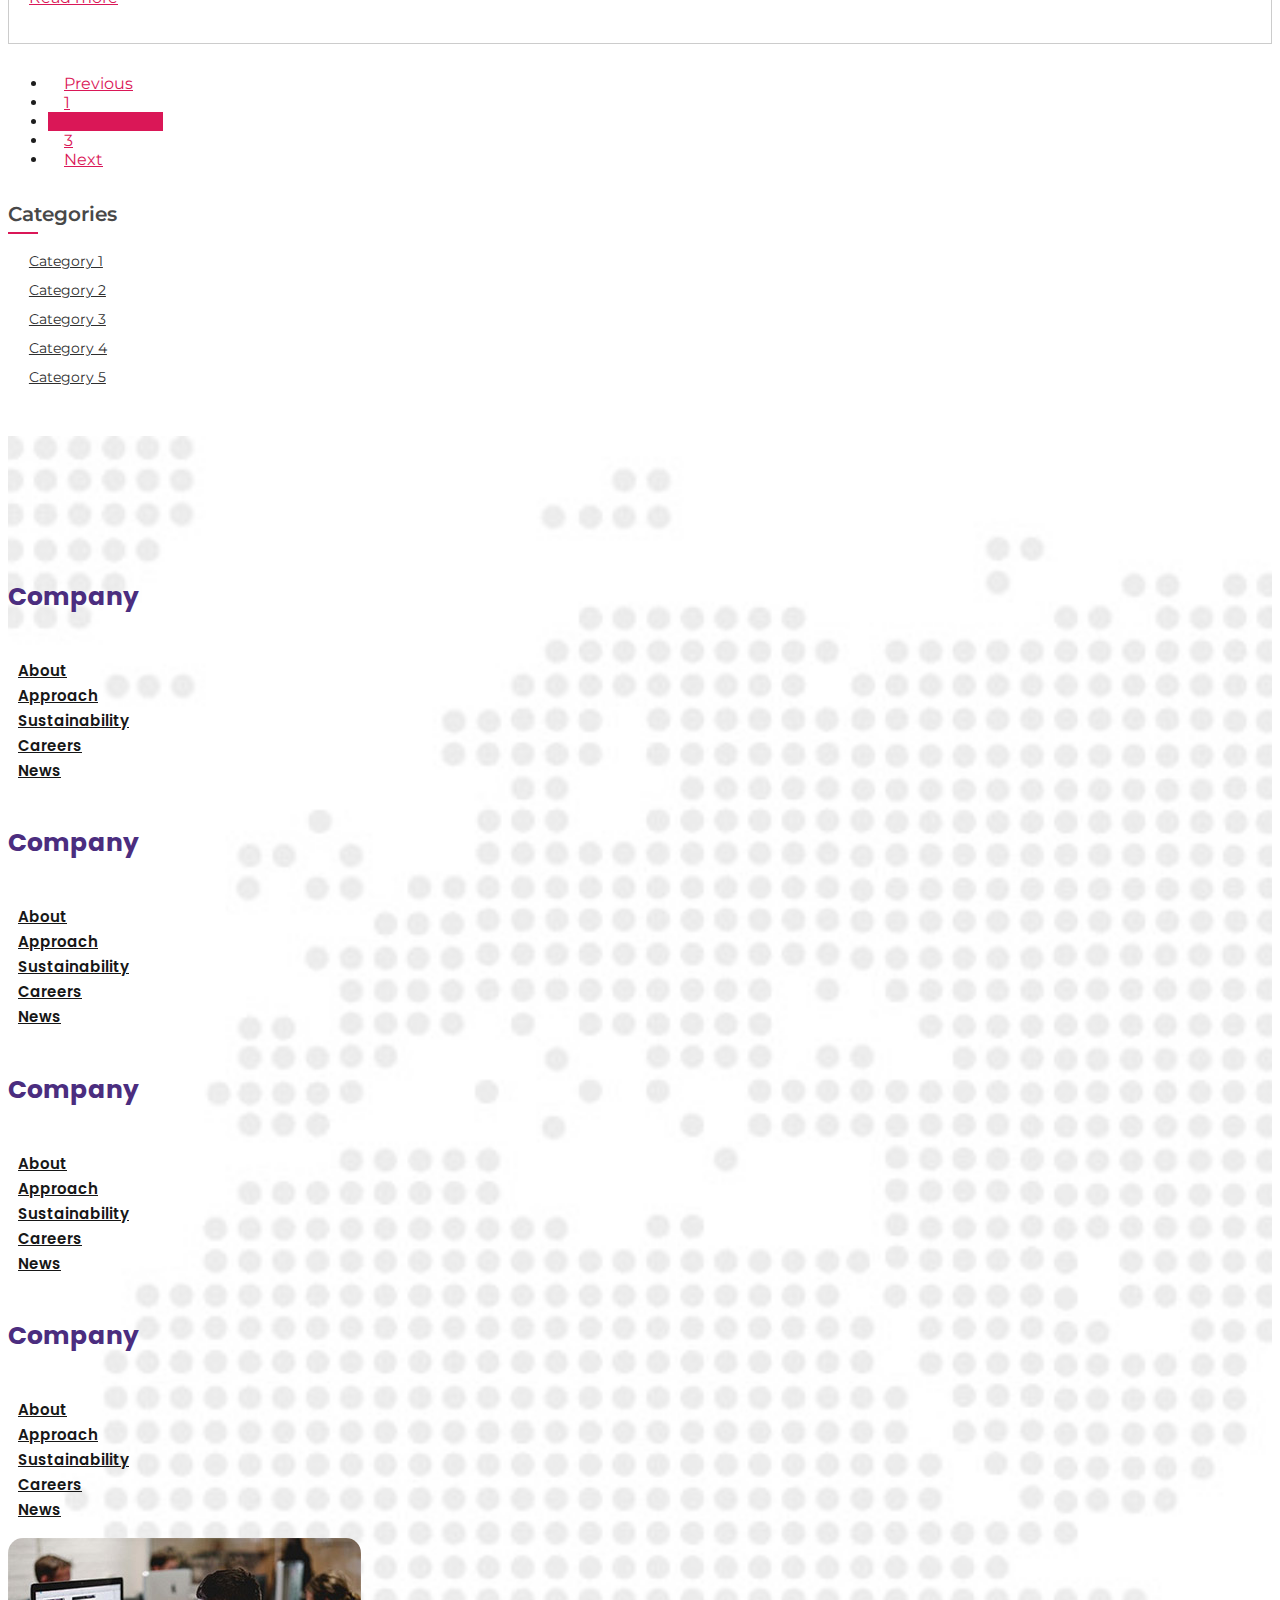
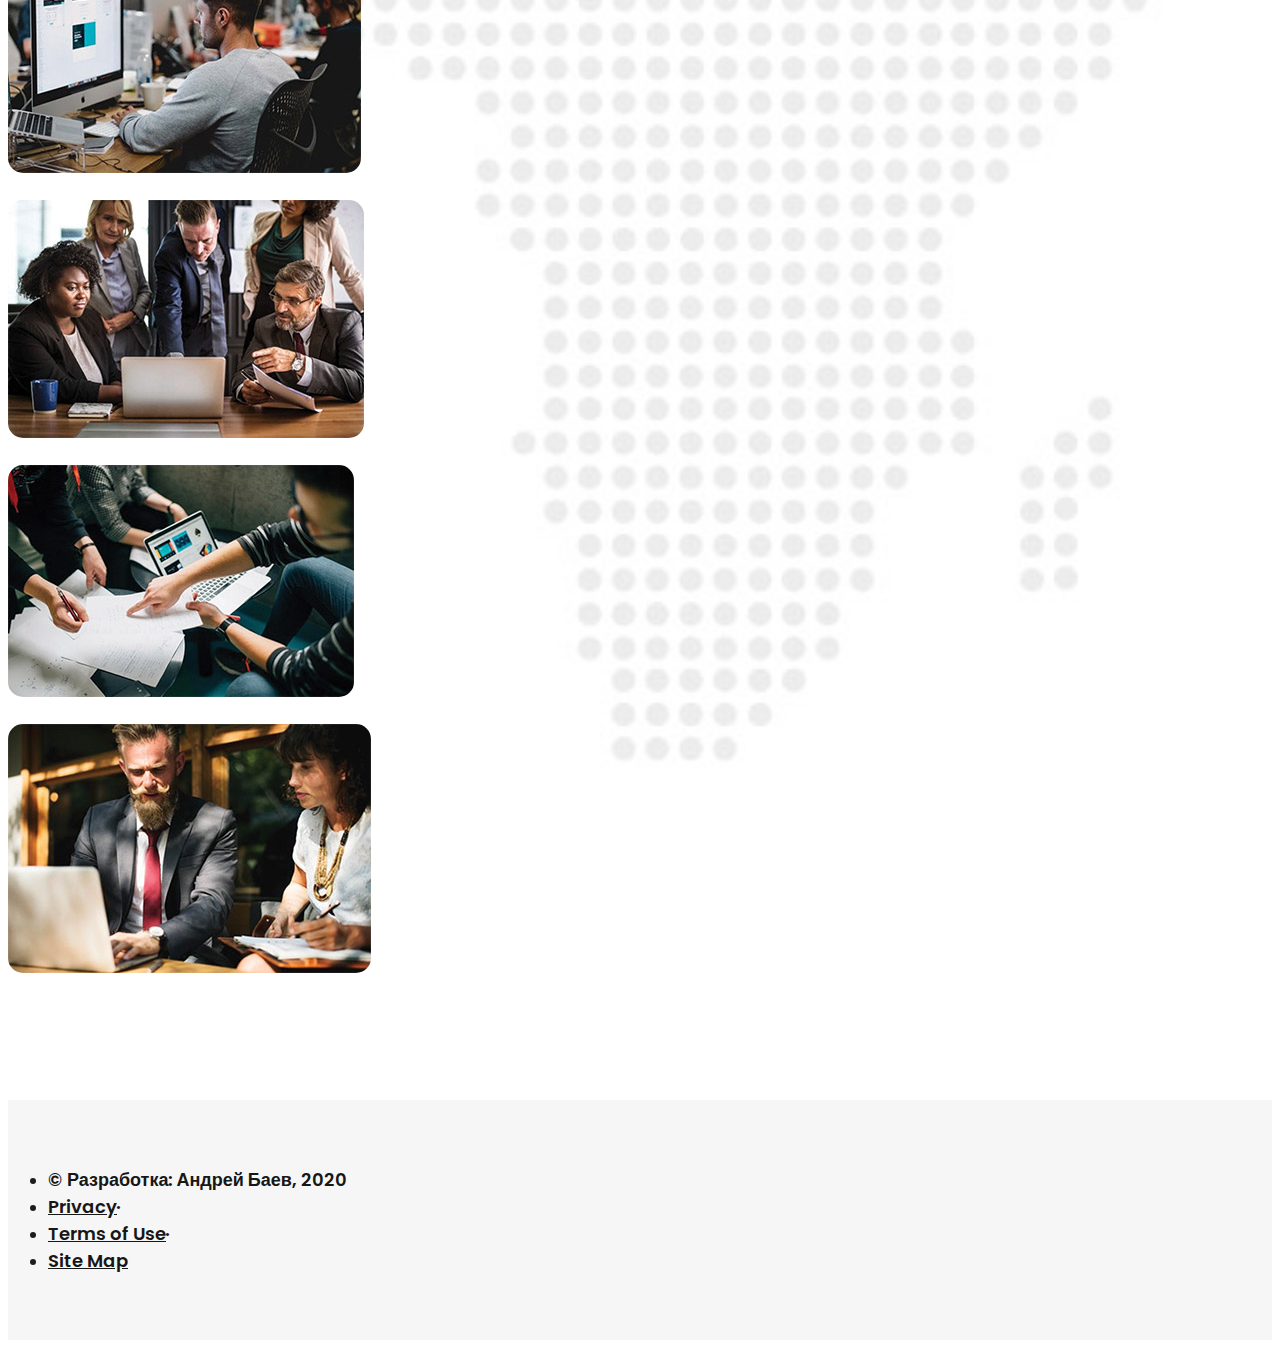
==== commit 1588af0d: "lesson 27.1.0" ====
--- a/site/blog.html
+++ b/site/blog.html
@@ -22,7 +22,7 @@
     <link href="https://fonts.googleapis.com/css2?family=Montserrat:ital,wght@0,100;0,200;0,300;0,400;0,500;0,600;0,700;0,800;0,900;1,100;1,200;1,300;1,400;1,500;1,600;1,700;1,800;1,900&family=Poppins:ital,wght@0,100;0,200;0,300;0,400;0,500;0,600;0,700;0,800;0,900;1,100;1,200;1,300;1,500;1,600;1,700;1,800;1,900&display=swap" rel="stylesheet">
     <link rel="stylesheet" href="css/style.css">
     <link rel="stylesheet" href="css/baguetteBox.css">
-    <title>Creative Agency</title>
+    <title>Creative Agency | Blog</title>
 </head>
 <body>
 <div class="preloader d-flex justify-content-center align-items-center">
@@ -136,7 +136,7 @@
             </div>
             <div class="col-md-4">
                 <div class="sidebar-widget widget-category">
-                    <h5>Categories</h5>
+                    <h5 class="widget-title">Categories</h5>
                     <ul>
                         <li><a href="#">Category 1</a> </li>
                         <li><a href="#">Category 2</a> </li>
--- a/site/css/style.css
+++ b/site/css/style.css
@@ -389,11 +389,115 @@
     color: #da1757;
     border: 1px solid #da1757;
 }
-
-
-
-
-
+/*=========================================SECTION-CONTENT=============================================*/
+.section-content{
+    padding: 40px 0;
+
+}
+.article-preview{
+    border: 1px solid #ccc;
+    padding: 20px;
+    transition: all .5s;
+    margin-bottom: 30px;
+
+}
+.article-preview:hover{
+    box-shadow: 0 14px 30px -15px rgba(0,0,0,.75);
+}
+.article-preview h2{
+    font-size: 20px;
+    margin-bottom: 0;
+    font-weight: 600;
+
+}
+.article-preview a{
+    color: #484848;
+    transition: all .5s;
+
+}
+.article-preview a:hover{
+    color: #f42267;
+    text-decoration: none;
+
+}
+.article-date{
+    color: #da1757;
+    font-size: 13px;
+    font-weight: 600;
+}
+.thumb{
+    border: 5px solid #fff;
+    box-shadow: 0 0 10px rgba(00,0,0,.5);
+    margin: 0 20px 20px 0;
+    float: left;
+}
+.article-preview .more{
+    color: #da1757;
+}
+.article-preview .more:hover{
+    text-decoration: underline;
+}
+/*=======================================PAGINATION===================================*/
+.page-link{
+    color: #da1757;
+    transition: all .5s;
+    padding-left: 1rem;
+    padding-right: 1rem;
+
+}
+.page-link:hover{
+    background-color: #da1757;
+    color: #fff;
+    border-color: #f42267;
+}
+.page-item.active .page-link{
+    background-color: #da1757;
+    border-color: #da1757;
+
+}
+
+/*=======================================SIDEBAR===================================*/
+.widget-title{
+    color: #484848;
+    font-size: 20px;
+    font-weight: 600;
+    margin-bottom: 25px;
+    position: relative;
+}
+.widget-title::after{
+    content: "";
+    height: 2px;
+    position: absolute;
+    left: 0;
+    top: 30px;
+    width: 30px;
+    background-color: #da1757;
+}
+.widget-category ul{
+    padding: 0;
+    margin: 0;
+    list-style: none;
+}
+.widget-category ul li::before{
+    content: '\f138';
+    font-family: 'Font Awesome 5 Free';
+    font-weight: 900;
+    color: #da1757;
+    font-size: 14px;
+}
+.widget-category ul li a{
+    padding-left: 10px;
+    font-size: 14px;
+    color: #2f2f2f;
+    margin-bottom: 10px;
+    display: inline-block;
+    transition: all .5s;
+
+}
+.widget-category ul li a:hover{
+    color: #da1757;
+
+}
 
 
 
@@ -504,6 +608,10 @@
             width: 100%;
             text-align: center;
         }
+        .thumb{
+            float: none;
+            width: 100%;
+        }
 
     }
     @media only screen and (max-width: 380px) {
